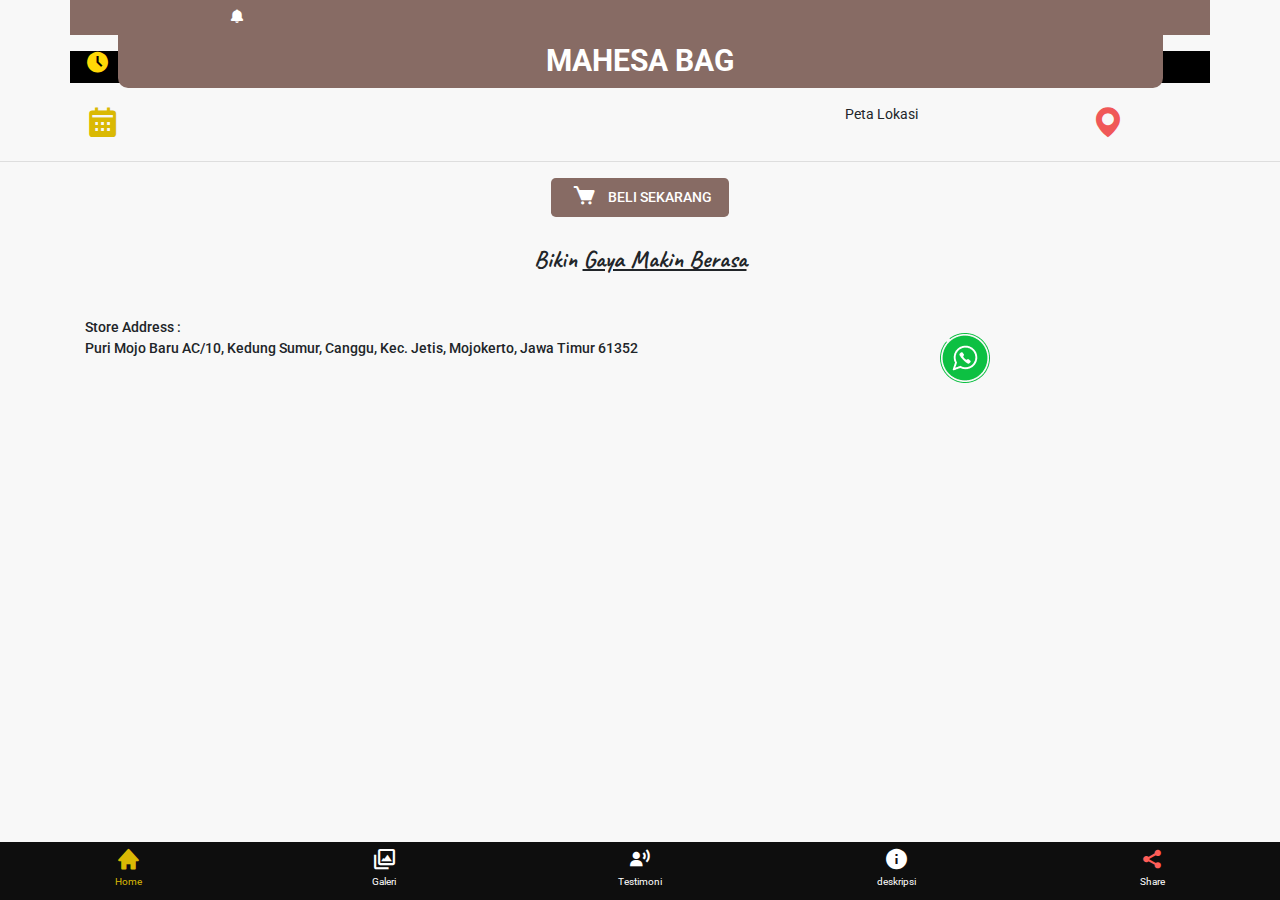
==== index.html @ c65fd733 "first" ====
<!doctype html>
<html lang="en">
  <head>
    <!-- Required meta tags -->
    <meta charset="utf-8">
    <meta name="viewport" content="width=device-width, initial-scale=1, shrink-to-fit=no">

    <!-- Bootstrap CSS -->
    <link rel="stylesheet" href="css/bootstrap.min.css">
    <link rel="stylesheet" href="css/style.css">

    <!-- font -->
    <link href="https://fonts.googleapis.com/css2?family=Roboto:wght@300;400;500;700;900&display=swap" rel="stylesheet">
    <link href="https://fonts.googleapis.com/css2?family=Caveat:wght@400;700&display=swap" rel="stylesheet">

    <!-- icon -->
    <link href='https://unpkg.com/boxicons@2.0.5/css/boxicons.min.css' rel='stylesheet'>
    <link rel="stylesheet" href="https://maxcdn.bootstrapcdn.com/font-awesome/4.4.0/css/font-awesome.min.css">

    <title>Mahe Bag</title>
  </head>
  <body>

    <!-- nav -->
    <div class="sticky-footer">
      <div class="one-fourth active" id="Home"><i class='bx bx-fw pt-2 bx-sm bxs-home'></i>
        <p class="mt-2">Home</p>
      </div>
      
      <div class="one-fourth" id="Galeri"><i class='bx bx-fw pt-2 bx-sm bx-images'  ></i>
        <p class="mt-2">Galeri</p>
      </div>
      
      <div class="one-fourth" id="Testimoni"><i class='bx bx-fw pt-2 bx-sm bxs-user-voice' ></i>
        <p class="mt-2">Testimoni</p>
      </div>
      
      <div class="one-fourth" id="Deskripsi"><i class='bx bx-fw pt-2 bx-sm bxs-info-circle' ></i>
        <p class="mt-2">deskripsi</p>
      </div>
      <div type="button" class="share" data-toggle="modal" data-target="#share"><i class='bx bx-fw pt-2 bx-sm bxs-share-alt' style='color:#ff5d57'  ></i>
        <p class="mt-2">Share</p>
      </div>

    </div>
    <!-- last nav -->

    
    <!-- content 1 -->
    <div class="container hero"> 
      <div class="row">
        <div class="col-2">
          <i class='bx bxs-bell bx-tada float-right mt-2'></i>
        </div>
        <div class="col-10 running-text">
          <span>Hanya hari ini saja FREE ONGKIR Running Teks</span>
        </div>
      </div>
    </div>
    <!-- last content 1 -->

    <!-- content 2 -->
    <div class="container mt-3 "> 
      <div class="row jadwal-buka">
        <div class="col-1">
          <i class='bx bxs-time-five bx-sm' style='color:#ffd806'></i>
        </div>
        <div class="col-6">
          <span class="jadwal text-center badge badge-secondary"><span id="open-status"><span class="openorclosed"> <td class="opens"></td></span></span></span>
        </div>
        <div class="col-5">
          <span class="jadwal"> <button type="button" data-toggle="modal" data-target="#jadwal" class="btn btn-jadwal ml-4">Lihat Jadwal</button></span>
         
        </div>
       
      </div>
    </div>
  <!-- Modal -->
  <div class="modal fade" id="jadwal" tabindex="-1" role="dialog" aria-labelledby="exampleModalLabel" aria-hidden="true">
    <div class="modal-dialog">
      <div class="modal-content">
        <div class="modal-header">
          <h5 class="modal-title" id="exampleModalLabel">Jam Operasional</h5>
          <button type="button" class="close" data-dismiss="modal" aria-label="Close">
            <span aria-hidden="true">&times;</span>
          </button>
        </div>
        <div class="modal-body">
          <table class="opening-hours-table">
            <tr id="Monday" itemprop="openingHours" title="Open Monday at 9am to 6pm">
                <td>Senin</td>
                <td class="opens">06:00</td>
                <td>-</td>
                <td class="closes">20:00</td>
            </tr>
            <tr id="Tuesday" itemprop="openingHours" title="Open Tuesday at 9am to 6pm">
                <td>Selasa</td>
                <td class="opens">06:00</td>
                <td>-</td>
                <td class="closes">20:00</td>
            </tr>
            <tr id="Wednesday" itemprop="openingHours" title="Open Wednesday at 9am to 6pm">
                <td>Rabu</td>
                <td class="opens">06:00</td>
                <td>-</td>
                <td class="closes">20:00</td>
            </tr>
            <tr id="Thursday" itemprop="openingHours" title="Open Thursday at 9am to 8pm">
                <td>Kamis</td>
                <td class="opens">06:00</td>
                <td>-</td>
                <td class="closes">20:00</td>
            </tr>
            <tr id="Friday" itemprop="openingHours" title="Open Friday at 9am to 6pm">
                <td>Jum'at</td>
                <td class="opens">06:00</td>
                <td>-</td>
                <td class="closes">20:00</td>
            </tr>
            <tr id="Saturday" itemprop="openingHours" title="Open Saturday at 10am to 6pm">
                <td>Sabtu</td>
                <td class="opens">06:00</td>
                <td>-</td>
                <td class="closes">20:00</td>
            </tr>
            <tr id="Sunday" itemprop="openingHours" title="Open Sunday at 11am to 4pm">
                <td>Minggu</td>
                <td class="opens" hidden>00</td>
                <td hidden>-</td>
                <td class="closes" hidden>00</td>
                <td class="closes text-danger">Tutup</td>
            </tr>
        </table>
        </div>
      </div>
    </div>
  </div>

  <!-- content 3 -->
    <div class="taggbox-container" style=" width:100%;height:100%;overflow: auto;">
      <div class="taggbox-socialwall" data-wall-id="36995" view-url="https://app.taggbox.com/widget/e/36995" >  </div>
    </div>
  <!-- last content 3 -->

  <!-- content 4 -->
  <div class="container">
    <div class="row text-center justify-content-center">
      <div class="col-11 text-center content-4">
          <h1 class="h1-content4 mx-auto">MAHESA BAG</h1>
      </div>
    </div>
  </div>
  <!-- last content 4 -->

  <!-- content 5 -->
  <div class="container mt-3">
    <div class="row">
      <div class="col-2">
        <i class='bx bx-md bxs-calendar' style='color:#dab904'  ></i>
      </div>
      <div class="col-6" style="margin-left: -20px;">
    <span id="Bogor_z41c" style="font-size:15px"></span>
      </div>
      <div class="col-3" style="margin-left: -20px;">
       <p class="span-peta">Peta Lokasi</p>
      </div>
      <div class="col-1">
       <a href="https://www.google.co.id/maps"><i class='bx bx-md bxs-map' style='color:#f05858'  ></i></a> 
      </div>
    </div>
  </div>
  <!-- last content 5 -->
  <hr />

  <!-- content 6 -->
  <div class="container mt-3" style="margin-bottom: 50px;">
    <div class="row justify-content-center text-center">
      <div class="col">
        <button type="button" data-toggle="modal" data-target="#beli" class="btn btn-lg btn-beli"><i class='bx bx-sm bx-fw bxs-cart mr-2' style='color:#ffffff;'  ></i>BELI SEKARANG</button>
        <!-- Modal -->
        <div class="modal fade" id="beli" tabindex="-1" role="dialog" aria-labelledby="exampleModalLabel" aria-hidden="true">
          <div class="modal-dialog">
            <div class="modal-content" style="background-color: #DBDBDB;">
              <div class="modal-header text-center" style="border-bottom: none">
                <h5 class="modal-title" id="exampleModalLabel" style="font-family: Roboto; font-style: normal; font-weight: 500; font-size: 16px;">Order Now :</h5>
                <button type="button" class="close" data-dismiss="modal" aria-label="Close">
                  <span aria-hidden="true">&times;</span>
                </button>
              </div>

              <div class="modal-body">
                <div class="btn-group">
                  <button type="button" class="btn btn-beli-modal"><img src="img/bl.png" alt=""></button>
                    <a href=""><button type="button" class="btn btn-beli-modal-kanan"><i class='bx bx-sm mt-2 bx-chevron-right' style='color:#ffffff'  ></i></button></a>
                </div>
              </div>

              <div class="modal-body">
                <div class="btn-group">
                  <button type="button" class="btn btn-beli-modal"><img src="img/lz.png" alt=""></button>
                    <a href=""><button type="button" class="btn btn-beli-modal-kanan"><i class='bx bx-sm mt-2 bx-chevron-right' style='color:#ffffff'  ></i></button></a>
                </div>
              </div>

              <div class="modal-body">
                <div class="btn-group">
                  <button type="button" class="btn btn-beli-modal"><img src="img/sp.png" alt=""></button>
                    <a href=""><button type="button" class="btn btn-beli-modal-kanan"><i class='bx bx-sm mt-2 bx-chevron-right' style='color:#ffffff'  ></i></button></a>
                </div>
              </div>

              <div class="modal-body">
                <div class="btn-group">
                  <button type="button" class="btn btn-beli-modal"><img src="img/tk.png" alt=""></button>
                    <a href=""><button type="button" class="btn btn-beli-modal-kanan"><i class='bx bx-sm mt-2 bx-chevron-right' style='color:#ffffff'  ></i></button></a>
                </div>
              </div>

            </div>
          </div>
        </div>
        <!-- last modal -->
      </div>
    </div>
    <div class="row justify-content-center text-center mt-4">
      <div class="col">
        <p class="p-content-6">Bikin <u>Gaya Makin Berasa</u></p>
      </div>
    </div>
    <div class="row mt-4">
      <div class="col-9">
        <p class="alamat-content-6">Store Address : <br>
          Puri Mojo Baru AC/10, Kedung Sumur, Canggu, Kec. Jetis, Mojokerto, Jawa Timur 61352</p>
      </div>
      <div class="col-1">
      <a href="https://wa.link/g95tp7"><img src="img/wa.png" class="mt-3" alt=""></a>
      </div>
    </div>
  </div>
  <!-- last  content 6 -->

  <!-- content 7 -->
  <div class="modal fade" id="share" tabindex="-1" role="dialog" aria-labelledby="exampleModalLabel" aria-hidden="true">
    <div class="modal-dialog">
      <div class="modal-content">
        <div class="modal-body">
          <div id="share-buttons">
    
            <!-- Buffer -->
            <a href="https://bufferapp.com/add?url=https://simplesharebuttons.com&amp;text=Simple Share Buttons" target="_blank">
                <img src="https://simplesharebuttons.com/images/somacro/buffer.png" alt="Buffer" />
            </a>
            
            <!-- Digg -->
            <a href="http://www.digg.com/submit?url=https://simplesharebuttons.com" target="_blank">
                <img src="https://simplesharebuttons.com/images/somacro/diggit.png" alt="Digg" />
            </a>
            
            <!-- Email -->
            <a href="mailto:?Subject=Simple Share Buttons&amp;Body=I%20saw%20this%20and%20thought%20of%20you!%20 https://simplesharebuttons.com">
                <img src="https://simplesharebuttons.com/images/somacro/email.png" alt="Email" />
            </a>
         
            <!-- Facebook -->
            <a href="http://www.facebook.com/sharer.php?u=https://simplesharebuttons.com" target="_blank">
                <img src="https://simplesharebuttons.com/images/somacro/facebook.png" alt="Facebook" />
            </a>
            
            <!-- Google+ -->
            <a href="https://plus.google.com/share?url=https://simplesharebuttons.com" target="_blank">
                <img src="https://simplesharebuttons.com/images/somacro/google.png" alt="Google" />
            </a>
            
            <!-- LinkedIn -->
            <a href="http://www.linkedin.com/shareArticle?mini=true&amp;url=https://simplesharebuttons.com" target="_blank">
                <img src="https://simplesharebuttons.com/images/somacro/linkedin.png" alt="LinkedIn" />
            </a>
            
            <!-- Pinterest -->
            <a href="javascript:void((function()%7Bvar%20e=document.createElement('script');e.setAttribute('type','text/javascript');e.setAttribute('charset','UTF-8');e.setAttribute('src','http://assets.pinterest.com/js/pinmarklet.js?r='+Math.random()*99999999);document.body.appendChild(e)%7D)());">
                <img src="https://simplesharebuttons.com/images/somacro/pinterest.png" alt="Pinterest" />
            </a>
            
            <!-- Print -->
            <a href="javascript:;" onclick="window.print()">
                <img src="https://simplesharebuttons.com/images/somacro/print.png" alt="Print" />
            </a>
            
            <!-- Reddit -->
            <a href="http://reddit.com/submit?url=https://simplesharebuttons.com&amp;title=Simple Share Buttons" target="_blank">
                <img src="https://simplesharebuttons.com/images/somacro/reddit.png" alt="Reddit" />
            </a>
            
            <!-- StumbleUpon-->
            <a href="http://www.stumbleupon.com/submit?url=https://simplesharebuttons.com&amp;title=Simple Share Buttons" target="_blank">
                <img src="https://simplesharebuttons.com/images/somacro/stumbleupon.png" alt="StumbleUpon" />
            </a>
            
            <!-- Tumblr-->
            <a href="http://www.tumblr.com/share/link?url=https://simplesharebuttons.com&amp;title=Simple Share Buttons" target="_blank">
                <img src="https://simplesharebuttons.com/images/somacro/tumblr.png" alt="Tumblr" />
            </a>
             
            <!-- Twitter -->
            <a href="https://twitter.com/share?url=https://simplesharebuttons.com&amp;text=Simple%20Share%20Buttons&amp;hashtags=simplesharebuttons" target="_blank">
                <img src="https://simplesharebuttons.com/images/somacro/twitter.png" alt="Twitter" />
            </a>
            
            <!-- VK -->
            <a href="http://vkontakte.ru/share.php?url=https://simplesharebuttons.com" target="_blank">
                <img src="https://simplesharebuttons.com/images/somacro/vk.png" alt="VK" />
            </a>
            
            <!-- Yummly -->
            <a href="http://www.yummly.com/urb/verify?url=https://simplesharebuttons.com&amp;title=Simple Share Buttons" target="_blank">
                <img src="https://simplesharebuttons.com/images/somacro/yummly.png" alt="Yummly" />
            </a>
        
        </div>
        </div>
      </div>
    </div>
  </div>
  <!-- last content 7 -->


  


    



















    <!-- Optional JavaScript -->
    <!-- jQuery first, then Popper.js, then Bootstrap JS -->
    <script src="https://cdnjs.cloudflare.com/ajax/libs/jquery/2.1.3/jquery.min.js"></script>
    <script src="https://code.jquery.com/jquery-1.12.4.min.js"></script>
    <script src="js/popper.min.js"></script>
    <script src="js/bootstrap.min.js"></script>
    <script src="https://unpkg.com/boxicons@latest/dist/boxicons.js"></script>
    <script src="js/script.js"></script>
    <script defer src="//web.taggbox.com/app/js/embed.min.js" type="text/javascript"></script>
    <script src="//widget.time.is/id.js"></script>
    <script>
    time_is_widget.init({Bogor_z41c:{template:"TIME<br>DATE", date_format:"dayname, dnum monthname year"}});
    </script>
    <script>
    $('.one-fourth').click(function() {
    var idName = $(this).attr('id');
    alert('You clicked ' + idName);
    });
    </script>
    
  
  </body>
</html>
---- css/style.css ----
body{
    font-family: 'Roboto', sans-serif;
    background-color: rgb(248, 248, 248);
}
.running-text {
    margin-top: 5px;
    height: 30px;	
    overflow: hidden;
    position: relative;
}

.running-text span {
font-size: 14px;
position: absolute;
width: 100%;
height: 100%;
margin: 0;
text-align: center;
/* Starting position */
-moz-transform:translateX(100%);
-webkit-transform:translateX(100%);	
transform:translateX(100%);
/* Apply animation to this element */	
-moz-animation: running-text 15s linear infinite;
-webkit-animation: running-text 15s linear infinite;
animation: running-text 15s linear infinite;
}

/* Move it (define the animation) */
@-moz-keyframes running-text {
0%   { -moz-transform: translateX(100%); }
100% { -moz-transform: translateX(-100%); }
}

@-webkit-keyframes running-text {
0%   { -webkit-transform: translateX(100%); }
100% { -webkit-transform: translateX(-100%); }
}

@keyframes running-text {
0%   { 
-moz-transform: translateX(100%); /* Firefox bug fix */
-webkit-transform: translateX(100%); /* Firefox bug fix */
transform: translateX(100%); 		
}

100% { 
-moz-transform: translateX(-100%); /* Firefox bug fix */
-webkit-transform: translateX(-100%); /* Firefox bug fix */
transform: translateX(-100%); 
}

}

.hero{
    color: rgb(255, 255, 255);
    background-color: #876B64;
}



/* content 2 */
.jadwal-buka{
    background-color: rgb(0, 0, 0) !important;
    z-index: 10;
}
.jadwal {
    font-family: Roboto;
    font-style: normal;
    font-weight: normal;
    font-size: 12px;
    margin-top: -10px !important;
}

.btn-jadwal{
    background-color: rgb(255, 255, 255);
    border: 1px solid #ffd806;
    border-radius: 10px;
    font-family: Roboto;
    font-style: normal;
    font-weight: normal;
    font-size: 12px;
}

.openinghours {
    font-family:Lucida Console;
    border-radius:4px;
    margin:10px;
    box-shadow: 0 0 10px black;
    padding:0 10px 0 10px;
    overflow: hidden;
    display: inline-block;
}
.openinghourscontent {
    float:left;
}

.today {
    color: #dab904;
}
.opening-hours-table tr td:first-child {
    font-weight:bold;
}
#open-status {
    font-family: Roboto;
    font-style: normal;
    font-weight: normal;
    font-size: 14px;
}
.openorclosed:after {
    content:" Buka selama jam-jam ini:";
}
.open {
    color:rgb(255, 255, 255);
}
.open:after {
    content:" Buka";
    color: rgb(255, 255, 255);
}
.closed:after {
    content:" Tutup";
    color: red;
}
.opening-hours-table tr td {
    padding:5px;
}
/* last content 2 */

/* content 3 */
.taggbox-container{
    margin-top: -50px;
    z-index: -9999;
  
}
/* last content 3 */
/* content 4 */
.h1-content4{
    font-family: Roboto;
    font-style: normal;
    font-weight: bold;
    font-size: 30px;
    color: rgb(255, 255, 255);
    margin-top: 10px;
}

.content-4{
    background-color: #876B64;
    height: 55px;
    border-radius: 0px 0px 10px 10px;
}
/* last content 4 */

/* content 5 */
.span-peta{
    font-family: Roboto;
    font-style: normal;
    font-weight: normal;
    font-size: 14px;
    margin-left: 40px;
}
/* last content 5 */

/* content 6 */
.btn-beli{
    background-color: #876B64;
    color: rgb(255, 255, 255);
    font-family: Roboto;
    font-style: normal;
    font-weight: 500;
    font-size: 14px;
}
.p-content-6{
    font-family: Caveat;
    font-style: normal;
    font-weight: bold;
    font-size: 24px;
}
.alamat-content-6{
    font-family: Roboto;
    font-style: normal;
    font-weight: 500;
    font-size: 14px;
}
.btn-beli-modal{
    background-color: rgb(255, 255, 255);
}
.btn-beli-modal:hover{
    background-color: rgb(255, 255, 255);
    box-shadow: none !important;
}
.btn-beli-modal-kanan{
    background-color: #57B109;
}
.btn-beli-modal-kanan:hover{
    background-color: #57B109;
    box-shadow: none !important;
}
/* last content 6 */
.sticky-footer {
    display: block;
    height: 58px;
    background: #0e0e0e;
    position: fixed;
    bottom: 0px;
    left: 0px;
    width: 100%;
    z-index: 3;
  }
  .sticky-footer .one-fourth {
    width: 20%;
    float: left;
    color: #fff;
    text-align: center;
    height: 58px;
    position: relative;
    cursor: pointer;
  }
  .share {
    width: 20%;
    float: left;
    color: #fff;
    text-align: center;
    height: 58px;
    position: relative;
    cursor: pointer;
  }
  .sticky-footer .share p {
    font-size: 10px;
    margin-top: 3px;
  }
  .sticky-search,
  .sticky-filters,
  .sticky-map,
  .sticky-radius {
    width: 25px;
    height: 25px;
    margin: auto;
    margin-top: 11px;
  }
  .sticky-footer .one-fourth p {
    font-size: 10px;
    margin-top: 3px;
  }

  .one-fourth.active{
      color: #dab904;
  }

  /* content 7 */
#modal-share {
	.modal-header .close {
		position: absolute;
		top: 15px;
		right: 15px;
	}
	.modal-title {
		padding-right: 20px;
		padding-left: 20px;
	}
	li {
		margin-bottom: 15px;
		color: #fff;
		a {
			text-transform: uppercase;
			color: #fff;
			font-weight: 700;
			width: 100%;
			max-width: 300px;
		}
		a.btn-facebook {
			background: #3b5998;
		}
		a.btn-twitter {
			background: #00acee;
		}
		a.btn-linkedin {
			background: #0e76a8;
		}
		a.btn-email {
			background: #ddd;
			color: #444;
		}
	}
}
  /* last content 7 */
  #share-buttons img {
    width: 55px;
    padding: 5px;
    border: 0;
    box-shadow: 0;
    display: inline;
    }
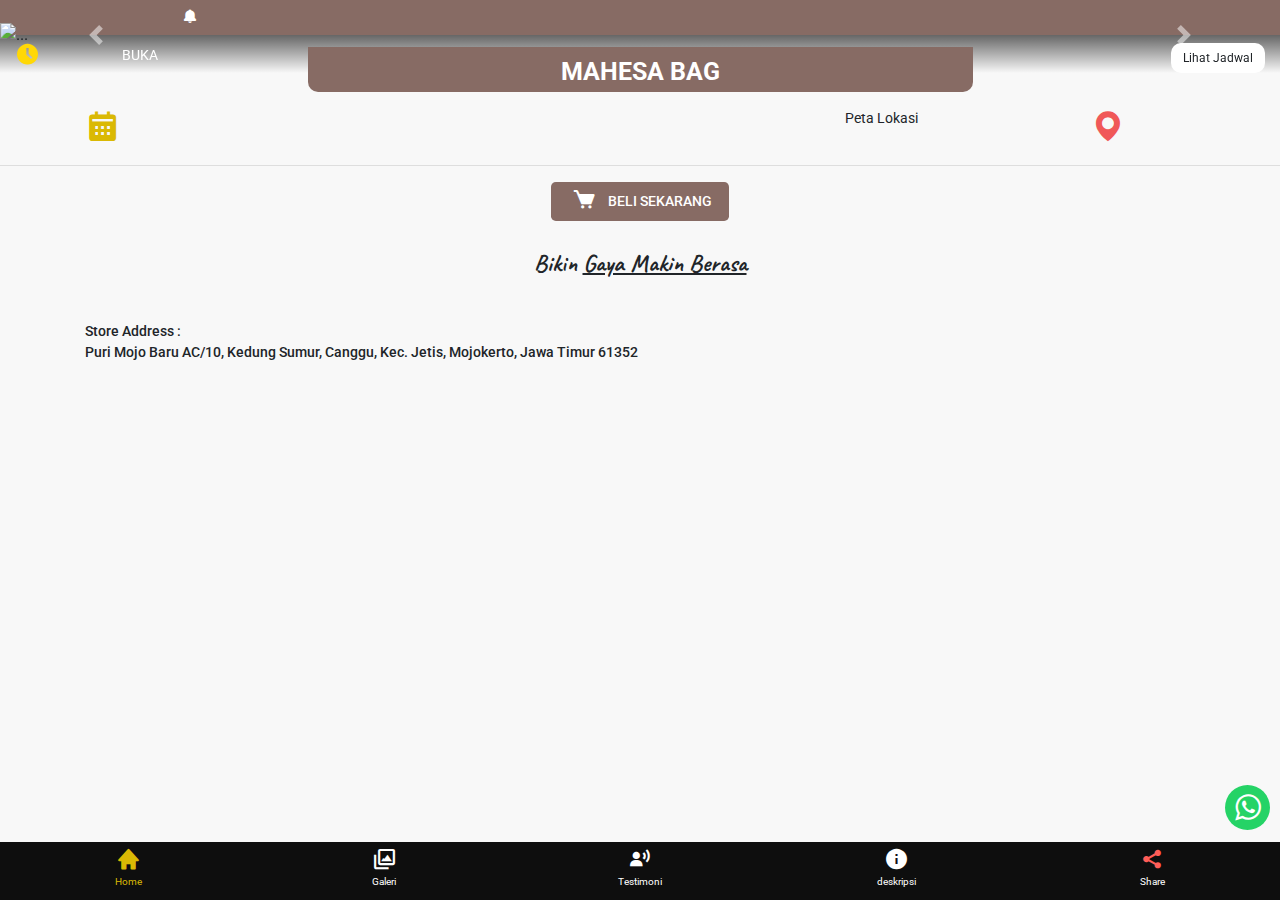
==== commit 16c5a676: "fix carousel" ====
--- a/index.html
+++ b/index.html
@@ -21,6 +21,12 @@
   </head>
   <body>
 
+    <!-- wa -->
+    <a href="https://wa.link/g95tp7" class="float" target="_blank" style="text-decoration: none;">
+      <i class="fa fa-whatsapp my-float"></i>
+    </a>
+    <!-- last wa -->
+
     <!-- nav -->
     <div class="sticky-footer">
       <div class="one-fourth active" id="Home"><i class='bx bx-fw pt-2 bx-sm bxs-home'></i>
@@ -47,7 +53,7 @@
 
     
     <!-- content 1 -->
-    <div class="container hero"> 
+    <div class="container-fluid hero"> 
       <div class="row">
         <div class="col-2">
           <i class='bx bxs-bell bx-tada float-right mt-2'></i>
@@ -60,16 +66,16 @@
     <!-- last content 1 -->
 
     <!-- content 2 -->
-    <div class="container mt-3 "> 
+    <div class="container-fluid mt-3 justify-content-center"> 
       <div class="row jadwal-buka">
-        <div class="col-1">
+        <div class="col-1 mt-2 jadwal-z-index">
           <i class='bx bxs-time-five bx-sm' style='color:#ffd806'></i>
         </div>
-        <div class="col-6">
-          <span class="jadwal text-center badge badge-secondary"><span id="open-status"><span class="openorclosed"> <td class="opens"></td></span></span></span>
-        </div>
-        <div class="col-5">
-          <span class="jadwal"> <button type="button" data-toggle="modal" data-target="#jadwal" class="btn btn-jadwal ml-4">Lihat Jadwal</button></span>
+        <div class="col-6 mt-2 jadwal-z-index">
+          <span class="jadwal text-center"><span id="open-status"><span class="openorclosed"> <td class="opens"></td></span></span></span>
+        </div>
+        <div class="col-sm-5 mt-2 jadwal-z-index">
+          <span class="jadwal"> <button type="button" data-toggle="modal" data-target="#jadwal" class="btn btn-jadwal float-right">Lihat Jadwal</button></span>
          
         </div>
        
@@ -137,15 +143,33 @@
   </div>
 
   <!-- content 3 -->
-    <div class="taggbox-container" style=" width:100%;height:100%;overflow: auto;">
-      <div class="taggbox-socialwall" data-wall-id="36995" view-url="https://app.taggbox.com/widget/e/36995" >  </div>
-    </div>
+  <div id="carousel" class="carousel slide" data-ride="carousel">
+    <div class="carousel-inner">
+      <div class="carousel-item active" data-interval="4000">
+        <img src="img/banner-4.jpg" class="d-block w-100" alt="...">
+      </div>
+      <div class="carousel-item" data-interval="4000">
+        <img src="img/banner-4.jpg" class="d-block w-100" alt="...">
+      </div>
+      <div class="carousel-item" data-interval="4000">
+        <img src="img/banner-5.jpg" class="d-block w-100" alt="...">
+      </div>
+    </div>
+    <a class="carousel-control-prev" href="#carousel" role="button" data-slide="prev">
+      <span class="carousel-control-prev-icon" aria-hidden="true"></span>
+      <span class="sr-only">Previous</span>
+    </a>
+    <a class="carousel-control-next" href="#carousel" role="button" data-slide="next">
+      <span class="carousel-control-next-icon" aria-hidden="true"></span>
+      <span class="sr-only">Next</span>
+    </a>
+  </div>
   <!-- last content 3 -->
 
   <!-- content 4 -->
   <div class="container">
     <div class="row text-center justify-content-center">
-      <div class="col-11 text-center content-4">
+      <div class="col-7 text-center content-4">
           <h1 class="h1-content4 mx-auto">MAHESA BAG</h1>
       </div>
     </div>
@@ -228,12 +252,9 @@
       </div>
     </div>
     <div class="row mt-4">
-      <div class="col-9">
+      <div class="col-10">
         <p class="alamat-content-6">Store Address : <br>
           Puri Mojo Baru AC/10, Kedung Sumur, Canggu, Kec. Jetis, Mojokerto, Jawa Timur 61352</p>
-      </div>
-      <div class="col-1">
-      <a href="https://wa.link/g95tp7"><img src="img/wa.png" class="mt-3" alt=""></a>
       </div>
     </div>
   </div>
@@ -245,16 +266,7 @@
       <div class="modal-content">
         <div class="modal-body">
           <div id="share-buttons">
-    
-            <!-- Buffer -->
-            <a href="https://bufferapp.com/add?url=https://simplesharebuttons.com&amp;text=Simple Share Buttons" target="_blank">
-                <img src="https://simplesharebuttons.com/images/somacro/buffer.png" alt="Buffer" />
-            </a>
-            
-            <!-- Digg -->
-            <a href="http://www.digg.com/submit?url=https://simplesharebuttons.com" target="_blank">
-                <img src="https://simplesharebuttons.com/images/somacro/diggit.png" alt="Digg" />
-            </a>
+            <h2 class="text-secondary">Share : </h2>
             
             <!-- Email -->
             <a href="mailto:?Subject=Simple Share Buttons&amp;Body=I%20saw%20this%20and%20thought%20of%20you!%20 https://simplesharebuttons.com">
@@ -266,96 +278,30 @@
                 <img src="https://simplesharebuttons.com/images/somacro/facebook.png" alt="Facebook" />
             </a>
             
-            <!-- Google+ -->
-            <a href="https://plus.google.com/share?url=https://simplesharebuttons.com" target="_blank">
-                <img src="https://simplesharebuttons.com/images/somacro/google.png" alt="Google" />
-            </a>
-            
-            <!-- LinkedIn -->
-            <a href="http://www.linkedin.com/shareArticle?mini=true&amp;url=https://simplesharebuttons.com" target="_blank">
-                <img src="https://simplesharebuttons.com/images/somacro/linkedin.png" alt="LinkedIn" />
-            </a>
-            
-            <!-- Pinterest -->
-            <a href="javascript:void((function()%7Bvar%20e=document.createElement('script');e.setAttribute('type','text/javascript');e.setAttribute('charset','UTF-8');e.setAttribute('src','http://assets.pinterest.com/js/pinmarklet.js?r='+Math.random()*99999999);document.body.appendChild(e)%7D)());">
-                <img src="https://simplesharebuttons.com/images/somacro/pinterest.png" alt="Pinterest" />
-            </a>
-            
-            <!-- Print -->
-            <a href="javascript:;" onclick="window.print()">
-                <img src="https://simplesharebuttons.com/images/somacro/print.png" alt="Print" />
-            </a>
-            
-            <!-- Reddit -->
-            <a href="http://reddit.com/submit?url=https://simplesharebuttons.com&amp;title=Simple Share Buttons" target="_blank">
-                <img src="https://simplesharebuttons.com/images/somacro/reddit.png" alt="Reddit" />
-            </a>
-            
-            <!-- StumbleUpon-->
-            <a href="http://www.stumbleupon.com/submit?url=https://simplesharebuttons.com&amp;title=Simple Share Buttons" target="_blank">
-                <img src="https://simplesharebuttons.com/images/somacro/stumbleupon.png" alt="StumbleUpon" />
-            </a>
-            
-            <!-- Tumblr-->
-            <a href="http://www.tumblr.com/share/link?url=https://simplesharebuttons.com&amp;title=Simple Share Buttons" target="_blank">
-                <img src="https://simplesharebuttons.com/images/somacro/tumblr.png" alt="Tumblr" />
-            </a>
-             
+
             <!-- Twitter -->
             <a href="https://twitter.com/share?url=https://simplesharebuttons.com&amp;text=Simple%20Share%20Buttons&amp;hashtags=simplesharebuttons" target="_blank">
                 <img src="https://simplesharebuttons.com/images/somacro/twitter.png" alt="Twitter" />
             </a>
-            
-            <!-- VK -->
-            <a href="http://vkontakte.ru/share.php?url=https://simplesharebuttons.com" target="_blank">
-                <img src="https://simplesharebuttons.com/images/somacro/vk.png" alt="VK" />
+
+            <!-- wa -->
+            <a href="whatsapp://send?text=" target="_blank">
+                <img src="https://i.pinimg.com/originals/79/dc/31/79dc31280371b8ffbe56ec656418e122.png" class="wa" alt="wa" style="margin-left: -15px;" />
             </a>
-            
-            <!-- Yummly -->
-            <a href="http://www.yummly.com/urb/verify?url=https://simplesharebuttons.com&amp;title=Simple Share Buttons" target="_blank">
-                <img src="https://simplesharebuttons.com/images/somacro/yummly.png" alt="Yummly" />
-            </a>
-        
+
         </div>
         </div>
       </div>
     </div>
   </div>
   <!-- last content 7 -->
-
-
-  
-
-
-    
-
-
-
-
-
-
-
-
-
-
-
-
-
-
-
-
-
-
-
     <!-- Optional JavaScript -->
     <!-- jQuery first, then Popper.js, then Bootstrap JS -->
-    <script src="https://cdnjs.cloudflare.com/ajax/libs/jquery/2.1.3/jquery.min.js"></script>
-    <script src="https://code.jquery.com/jquery-1.12.4.min.js"></script>
+    <script src="js/jquery-3.5.1.slim.min.js"></script>
     <script src="js/popper.min.js"></script>
     <script src="js/bootstrap.min.js"></script>
     <script src="https://unpkg.com/boxicons@latest/dist/boxicons.js"></script>
     <script src="js/script.js"></script>
-    <script defer src="//web.taggbox.com/app/js/embed.min.js" type="text/javascript"></script>
     <script src="//widget.time.is/id.js"></script>
     <script>
     time_is_widget.init({Bogor_z41c:{template:"TIME<br>DATE", date_format:"dayname, dnum monthname year"}});
@@ -366,6 +312,9 @@
     alert('You clicked ' + idName);
     });
     </script>
+    <script>
+ $('.carousel').carousel()
+ </script>
     
   
   </body>
--- a/css/style.css
+++ b/css/style.css
@@ -61,8 +61,14 @@
 
 /* content 2 */
 .jadwal-buka{
-    background-color: rgb(0, 0, 0) !important;
-    z-index: 10;
+    background: rgb(0,0,0);
+background: linear-gradient(0deg, rgba(0,0,0,0) 0%, rgba(0,0,0,0.5886729691876751) 100%);
+    margin-top: -16px;
+}
+
+.jadwal-z-index{
+    z-index: 99;
+
 }
 .jadwal {
     font-family: Roboto;
@@ -74,7 +80,7 @@
 
 .btn-jadwal{
     background-color: rgb(255, 255, 255);
-    border: 1px solid #ffd806;
+    border: none;
     border-radius: 10px;
     font-family: Roboto;
     font-style: normal;
@@ -114,11 +120,11 @@
     color:rgb(255, 255, 255);
 }
 .open:after {
-    content:" Buka";
+    content:" BUKA";
     color: rgb(255, 255, 255);
 }
 .closed:after {
-    content:" Tutup";
+    content:" TOKO TUTUP";
     color: red;
 }
 .opening-hours-table tr td {
@@ -127,10 +133,12 @@
 /* last content 2 */
 
 /* content 3 */
-.taggbox-container{
+.carousel{
     margin-top: -50px;
-    z-index: -9999;
-  
+}
+
+.waktu-2{
+    margin-left: -30px !important;
 }
 /* last content 3 */
 /* content 4 */
@@ -138,14 +146,14 @@
     font-family: Roboto;
     font-style: normal;
     font-weight: bold;
-    font-size: 30px;
+    font-size: 25px;
     color: rgb(255, 255, 255);
     margin-top: 10px;
 }
 
 .content-4{
     background-color: #876B64;
-    height: 55px;
+    height: 45px;
     border-radius: 0px 0px 10px 10px;
 }
 /* last content 4 */
@@ -282,6 +290,10 @@
 		}
 	}
 }
+.wa{
+    height: 80px !important;
+    width: 80px !important;
+}
   /* last content 7 */
   #share-buttons img {
     width: 55px;
@@ -289,4 +301,58 @@
     border: 0;
     box-shadow: 0;
     display: inline;
-    }+    }
+
+    /* wa */
+    .float{
+        position:fixed;
+        width:45px;
+        height:45px;
+        bottom:70px;
+        right:10px;
+        background-color:#25d366;
+        color:#FFF;
+        border-radius:50px;
+        text-align:center;
+        font-size:30px;
+        z-index:100;
+    }
+
+
+    /* BREAKPOINT */
+    @media (max-width: 575.98px) {
+        .running-text span{
+            font-size: 11px;
+        }
+
+        .btn-jadwal{
+            font-size: 10px;
+            margin-top: -35px;
+        }
+
+        .open:after {
+          font-size: 12px;
+        }
+
+       .closed:after {
+          font-size: 12px;
+        }
+
+        .h1-content4{
+            font-size: 17px;
+        }
+
+        .waktu{
+            font-size: 12px !important;
+        }
+        .waktu-2{
+            margin-left: -10px !important;
+        }
+
+        .span-peta{[
+            font-size: 12px !important;
+        ]}
+     }
+
+    
+  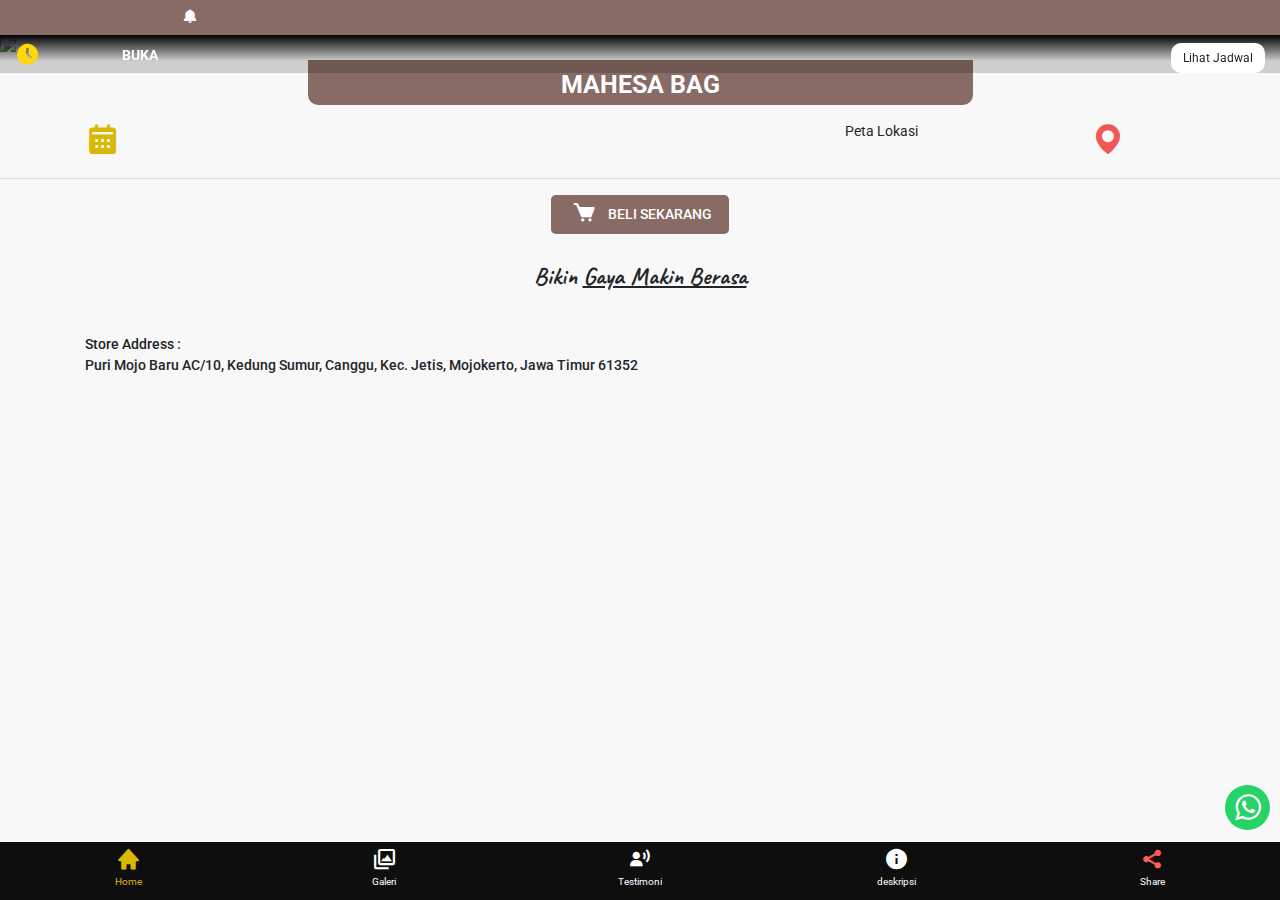
==== commit f285c427: "fix hero" ====
--- a/index.html
+++ b/index.html
@@ -66,7 +66,7 @@
     <!-- last content 1 -->
 
     <!-- content 2 -->
-    <div class="container-fluid mt-3 justify-content-center"> 
+    <div class="container-fluid mt-3 justify-content-center gradient"> 
       <div class="row jadwal-buka">
         <div class="col-1 mt-2 jadwal-z-index">
           <i class='bx bxs-time-five bx-sm' style='color:#ffd806'></i>
@@ -76,7 +76,6 @@
         </div>
         <div class="col-sm-5 mt-2 jadwal-z-index">
           <span class="jadwal"> <button type="button" data-toggle="modal" data-target="#jadwal" class="btn btn-jadwal float-right">Lihat Jadwal</button></span>
-         
         </div>
        
       </div>
--- a/css/style.css
+++ b/css/style.css
@@ -61,14 +61,19 @@
 
 /* content 2 */
 .jadwal-buka{
+    margin-top: -16px;
+}
+
+.gradient{
+    position: relative;
+    z-index: 3;
     background: rgb(0,0,0);
-background: linear-gradient(0deg, rgba(0,0,0,0) 0%, rgba(0,0,0,0.5886729691876751) 100%);
-    margin-top: -16px;
+background: linear-gradient(0deg, rgba(0,0,0,0.16850490196078427) 31%, rgba(0,0,0,1) 100%, rgba(0,0,0,1) 100%);
+
 }
 
 .jadwal-z-index{
-    z-index: 99;
-
+    z-index: 2;
 }
 .jadwal {
     font-family: Roboto;
@@ -120,12 +125,18 @@
     color:rgb(255, 255, 255);
 }
 .open:after {
+    font-family: Roboto;
+    font-style: normal;
+    font-weight: bold;
     content:" BUKA";
     color: rgb(255, 255, 255);
 }
 .closed:after {
-    content:" TOKO TUTUP";
-    color: red;
+    font-family: Roboto;
+    font-style: normal;
+    font-weight: bold;
+    content:" Toko Kami Sudah Tutup";
+    color: rgb(255, 255, 255);
 }
 .opening-hours-table tr td {
     padding:5px;
@@ -134,7 +145,7 @@
 
 /* content 3 */
 .carousel{
-    margin-top: -50px;
+    margin-top: -37px;
 }
 
 .waktu-2{
@@ -349,9 +360,12 @@
             margin-left: -10px !important;
         }
 
-        .span-peta{[
+        .span-peta{
             font-size: 12px !important;
-        ]}
+        }
+        .carousel{
+            margin-top: -40px;
+        }
      }
 
     
